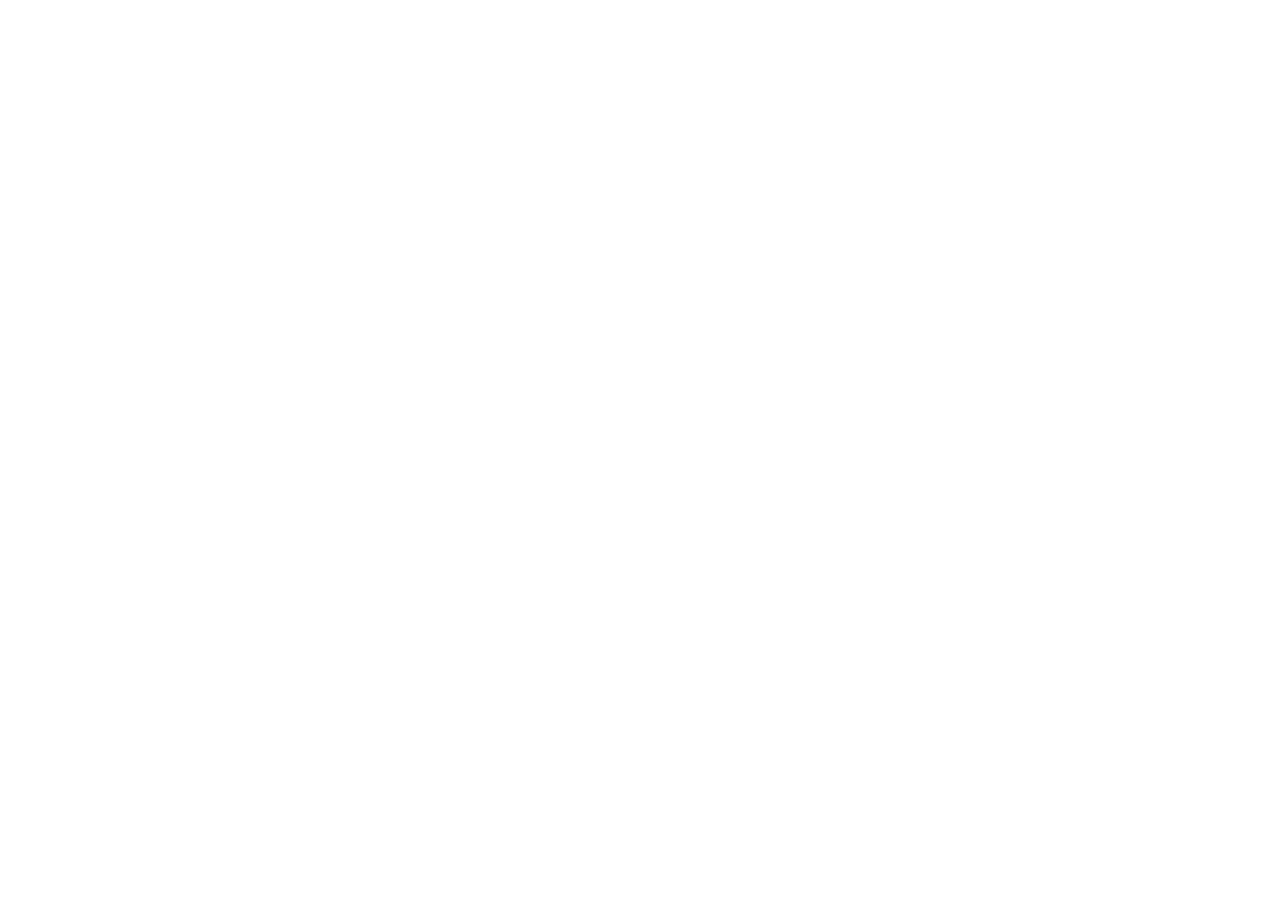
==== pages/competences.html @ 282ac3e2 "project page added" ====
<!DOCTYPE html>
<html lang="en">
<head>
    <meta charset="UTF-8">
    <meta name="viewport" content="width=device-width, initial-scale=1.0">
    <title>Compétence - HZR</title>
    <link rel="icon" href="../assets/Z_resized.png  " type="image/x-icon">
</head>
<body>
    
</body>
</html>
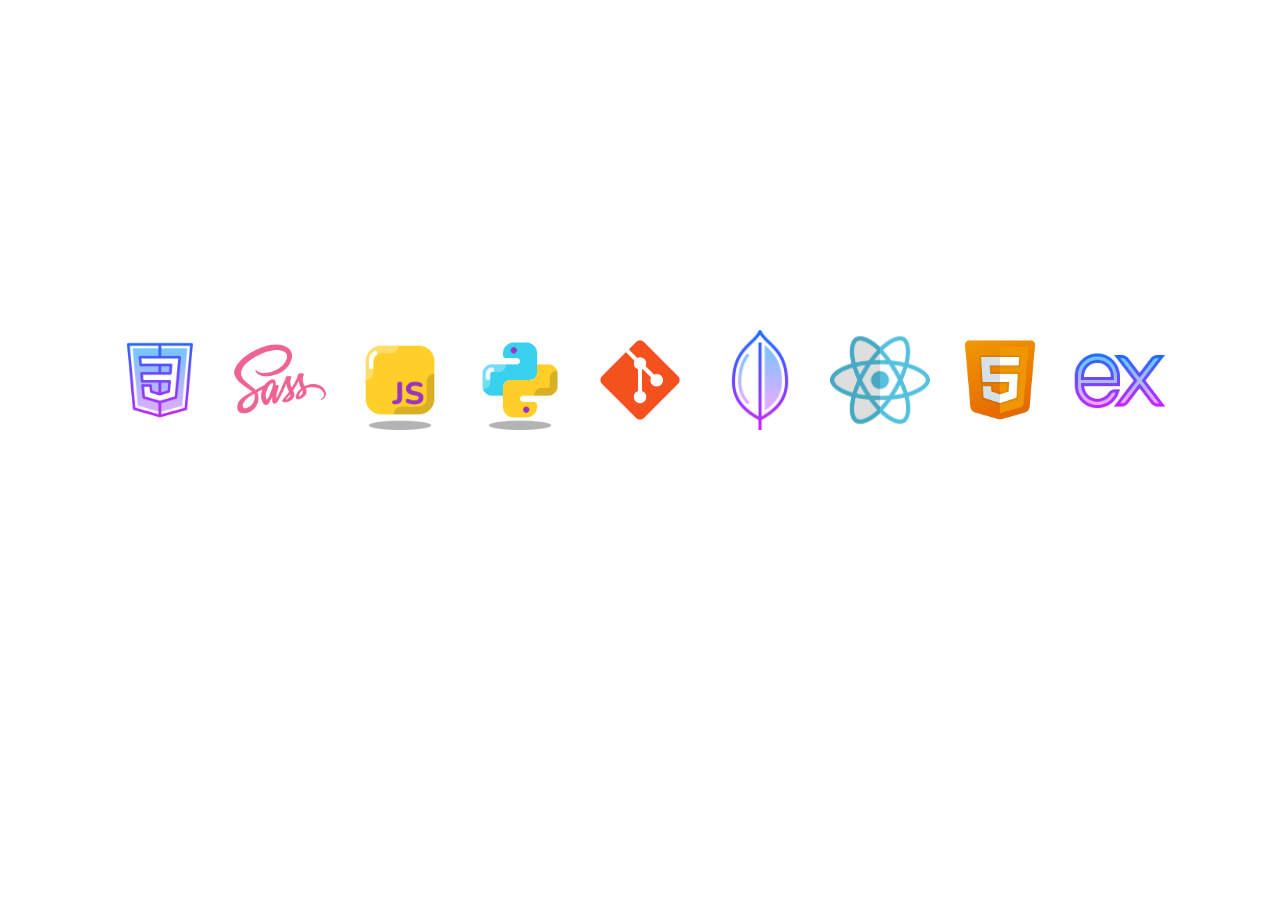
==== commit a5b21816: "logo added in assets for competence page style added for competence page html added for competence p" ====
--- a/pages/competences.html
+++ b/pages/competences.html
@@ -5,8 +5,27 @@
     <meta name="viewport" content="width=device-width, initial-scale=1.0">
     <title>Compétence - HZR</title>
     <link rel="icon" href="../assets/Z_resized.png  " type="image/x-icon">
+    <link rel="stylesheet" href="../styles/competence.css">
 </head>
 <body>
-    
+    <video class="video-background" autoplay loop muted>
+        <source src="../assets/video.mp4" type="video/mp4">
+    </video>
+    <container class="carousel-container">
+    <div class="carousel-container">
+        <div class="skills-logo"><img src="../assets/css.png" alt="css-logo"></div>
+        <div class="skills-logo"><img src="../assets/Sass.png" alt="sass-logo"></div>
+        <div class="skills-logo"><img src="../assets/Javascript.png" alt="JavaScript-logo"></div>
+        <div class="skills-logo"><img src="../assets/python.png" alt="python-logo"></div>
+        <div class="skills-logo"><img src="../assets/git.png" alt="git-logo"></div>
+        <div class="skills-logo"><img src="../assets/mongo_db.png" alt="mongodb-logo"></div>
+        <div class="skills-logo"><img src="../assets/react.png" alt="react-logo"></div>
+        <div class="skills-logo"><img src="../assets/html.png" alt="html-logo"></div>
+        <div class="skills-logo"><img src="../assets/express.png" alt="express-logo"></div>
+    </div>
+
+    </container>
+
+    <script src="../Javascript/competence.js"></script>
 </body>
-</html>+</html> --- a/styles/competence.css
+++ b/styles/competence.css
@@ -0,0 +1,53 @@
+body{
+    margin: 0;
+    box-sizing: border-box;
+}
+
+.video-background {
+    position: fixed;
+    top: 0;
+    left: 0;
+    width: 100%;
+    height: 100%;
+    object-fit: cover;
+    z-index: -1;
+    filter: brightness(50%);
+}
+
+.carousel-container {
+        display: flex;
+        gap: 20px; 
+        padding: 20px;
+        scrollbar-width: none; 
+        justify-content: center;
+        align-items: center;
+        white-space: nowrap;
+        height: 80vh;
+    }
+
+
+
+.skills-logo img {
+    width: 100%;
+    height: 100%;
+    object-fit: contain;
+    border-radius: 10px;
+}
+
+.skills-logo:hover {
+    transform: scale(1.2); 
+    box-shadow: 0 0 15px rgba(0, 255, 255, 0.7);
+}
+
+.skills-logo:active{
+    box-shadow: 0 0 20px rgba(199, 0, 110, 0.7);
+}
+
+.skills-logo {
+    flex: 0 0 auto; 
+    width: 100px; 
+    height: 100px; 
+    scroll-snap-align: center; 
+    transition: transform 0.3s ease, box-shadow 0.3s ease;
+    border-radius: 10px ;
+}